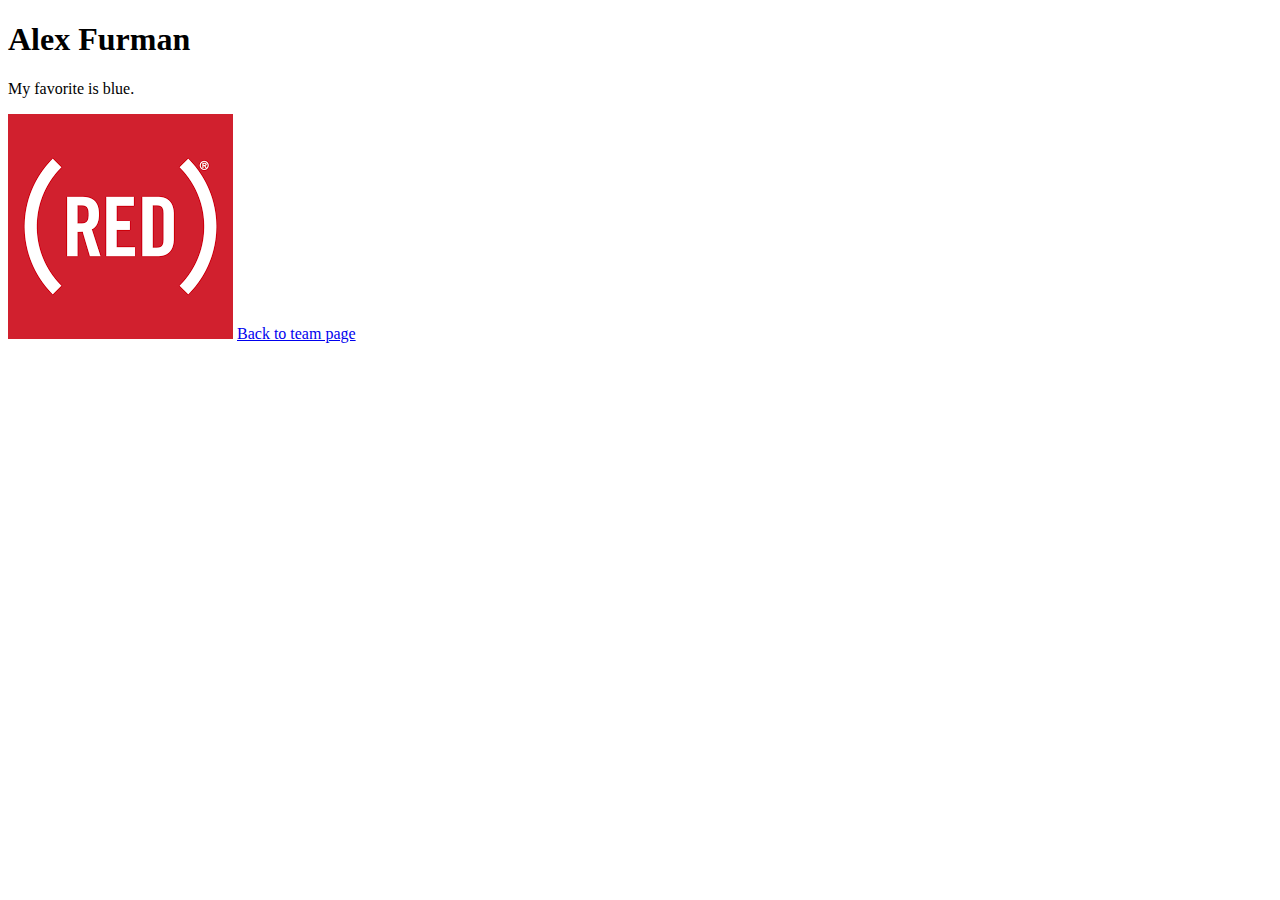
==== Pages/alexfurman.html @ 7ce5aea4 "edited pages" ====
<!DOCTYPE html>
<html>
<head>
	<title></title>
</head>
<body>
<h1>Alex Furman</h1>
<p>My favorite is blue.</p>
<img src="[data-uri]">
<a href="../index.html">Back to team page</a>
</body>
</html>
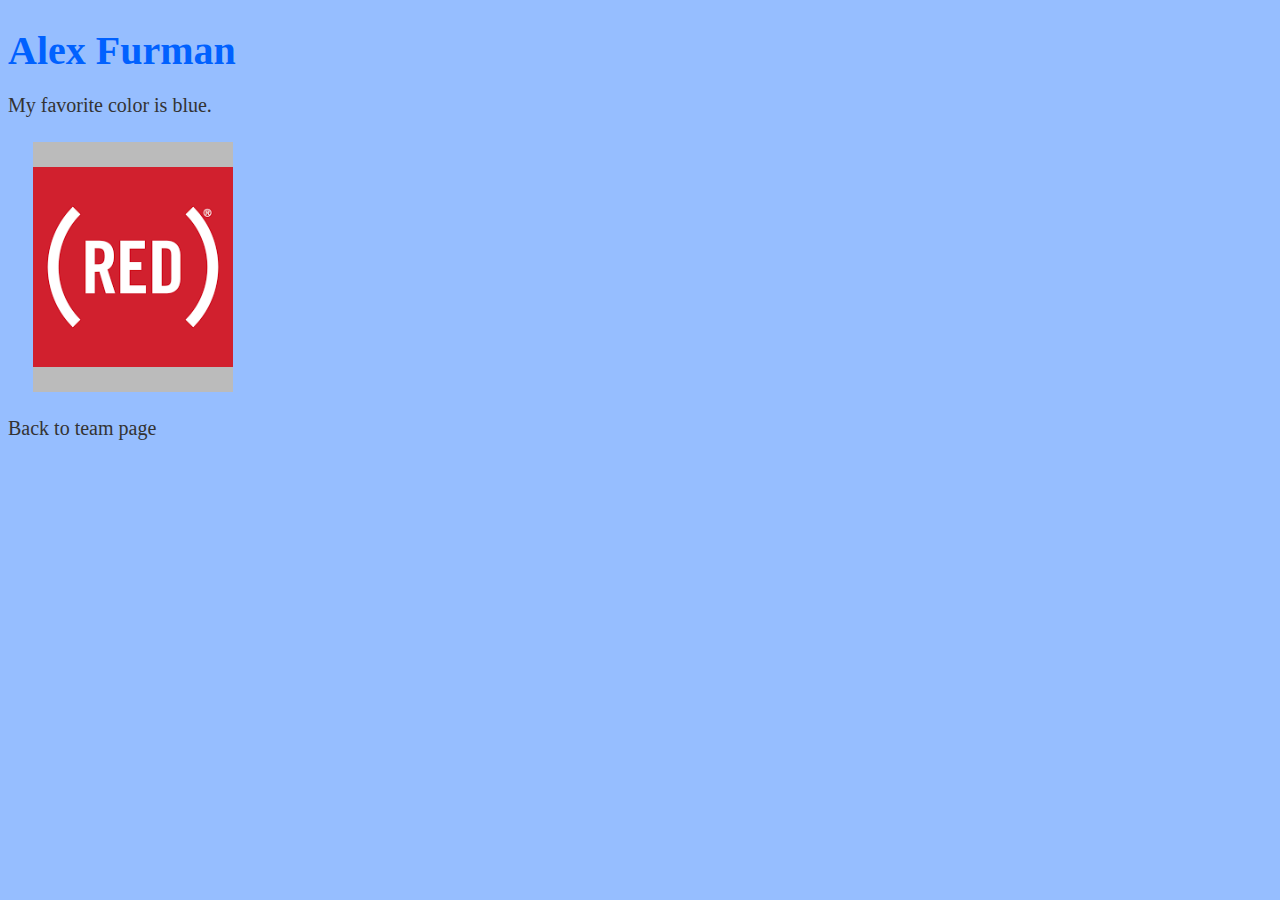
==== commit fa650264: "edited pages" ====
--- a/Pages/alexfurman.html
+++ b/Pages/alexfurman.html
@@ -2,10 +2,11 @@
 <html>
 <head>
 	<title></title>
+	<link rel="stylesheet" type="text/css" href="../css/style.css">
 </head>
 <body>
 <h1>Alex Furman</h1>
-<p>My favorite is blue.</p>
+<p>My favorite color is blue.</p>
 <img src="[data-uri]">
 <a href="../index.html">Back to team page</a>
 </body>
--- a/css/style.css
+++ b/css/style.css
@@ -0,0 +1,24 @@
+body {
+	background-color: #96beff;
+	font-size: 20px;
+	color: #333;
+}
+h1 {
+	font-size: 40px;
+	color: #0061ff;
+	margin-bottom: 20px;
+}	
+img {
+	margin: 25px;
+	background-color: #bbb;
+	display: block;
+	max-height: 200px;
+	padding: 25px 0px 25px 0px;
+}
+a {
+	color:#333;
+	text-decoration: none;
+}
+li {
+	display: inline;
+}
